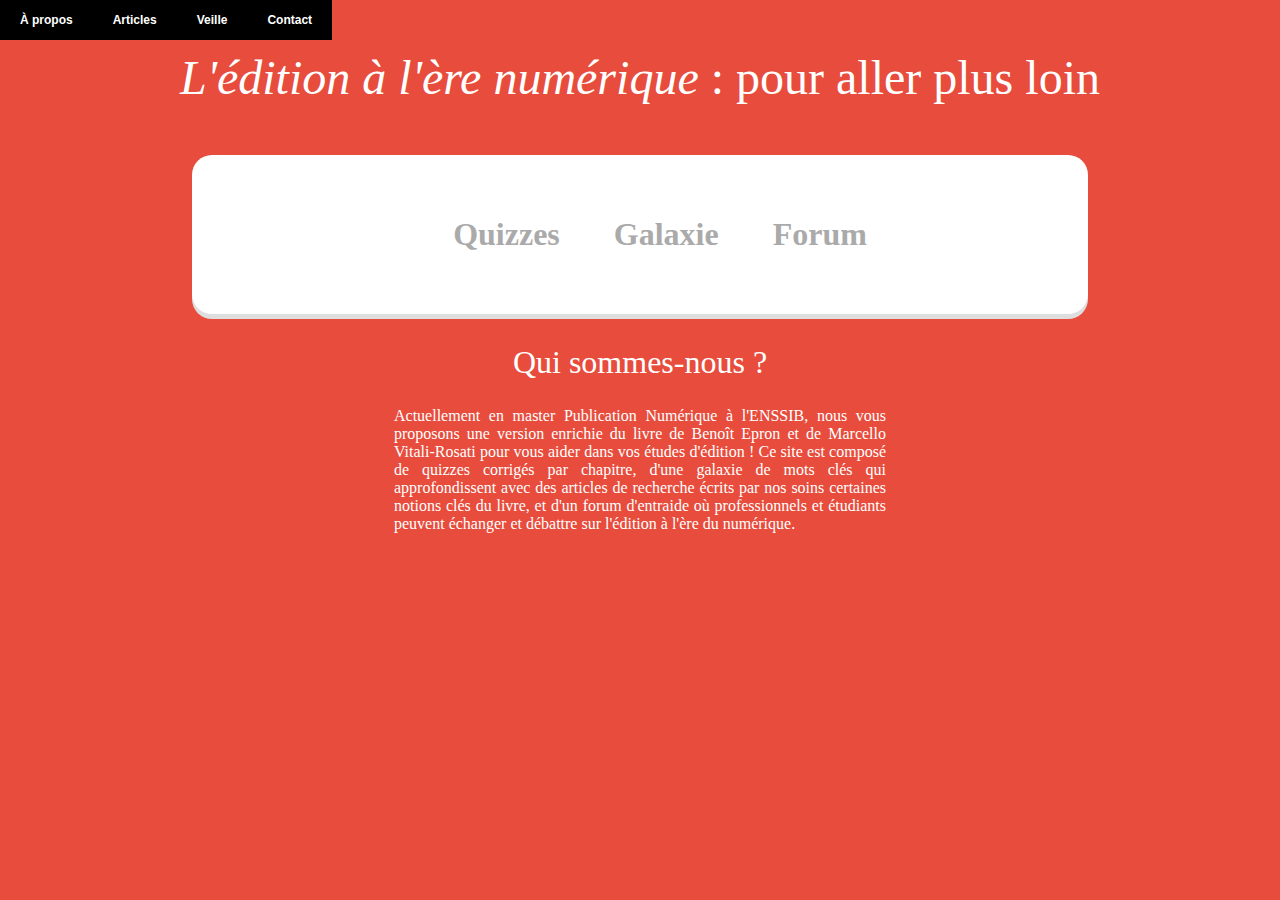
==== index.html @ bafcc634 "Add files via upload" ====
<!DOCTYPE html>
<html>
  <head>
    <meta charset="utf-8">
    
    <title>L'édition à l'ère numérique : site web d'approfondissement</title>
    <style type="text/css">
      
body {
	min-height: 100%;
        font-family: "Raleway";
 	-moz-box-sizing: border-box; 
 	box-sizing: border-box;
    padding: 0;
    margin: 0;
    background-color: #e74c3c;
    background-size: 100%;
}

small {
  font-size: 12px;
  color: rgba(0, 0, 0, 0.4);
}


@font-face {

	font-family: "Nillima";
	src: url('Nillima.ttf');
}


@font-face {
	font-family: "Charline";
	src: url('Charline.otf');

}

@font-face {
    font-family: "Raleway";
    src: url('Raleway.ttf');
}

h1 {

font-family: 'Raleway';
  text-align: center;

  font-size: 3em;
  margin-top: 0;
  margin-right: 0;
  margin-bottom: 0;
  margin-left: 0;
  font-weight: 300;
  color: inherit;
  padding: 50px;
}



section {
  height: 100vh;
}

.menu {

  width: 70%;
  border-radius: 20px;
  margin: 0 auto;
  background: #fff;
  padding: 30px 0;
  box-shadow: 0px 5px 0px #dedede;
}

.menu ul {

  list-style: none;
  text-align: center;
}

.menu ul li {
  display: inline;
}

.menu ul li a {
    font-family: 'Charline';
  display: inline-block;
  padding: 15px;
  text-decoration: none;
  font-size: 2em;
  color: #aaa;
  font-weight: 800;
  margin: 0 10px;
}
.menu ul li a,
.menu ul li a:after,
.menu ul li a:before {
  transition: all .5s;
}
.menu ul li a:hover {
  color: #555;
}

/* merci à : http://cssdeck.com/labs/quvwatyp*/



h2 {
    font-family: 'Charline';
  text-align: center;
  font-size: 2em;
  margin: 0;
  bottom: 30%;
  font-weight: 300;
  color: inherit;
  padding-top: 30px;
  padding-bottom: 0px;
}

.propos {
    font-family: 'Raleway';
    text-align: justify;
    font-size: 1em;
    margin-right: 30%;
    margin-left: 30%;
    bottom: 25%;
    font-weight: 300;
    color: inherit;
    padding: 10px;
}

/* merci à https://codepen.io/dhanushbadge/pen/olsvi */

.dropdownmenu {
    top: 0;
    left: 0;
}

.dropdownmenu ul, .dropdownmenu li {
    margin: 0;
    padding: 0;
}
.dropdownmenu ul {
    background: gray;
    list-style: none;
    width: 100%;
}
.dropdownmenu li {
    float: left;
    position: relative;
    width:auto;
}
.dropdownmenu a {
    background: black;
    color: white;
    display: block;
    font: bold 12px/20px sans-serif;
    padding: 10px 20px;
    text-align: center;
    text-decoration: none;
    -webkit-transition: all .25s ease;
    -moz-transition: all .25s ease;
    -ms-transition: all .25s ease;
    -o-transition: all .25s ease;
    transition: all .25s ease;
}
.dropdownmenu li:hover a {
    background: #000000;
}
#submenu {
    left: 0;
    opacity: 0;
    position: absolute;
    top: 35px;
    visibility: hidden;
    z-index: 1;
}
li:hover ul#submenu {
    opacity: 5;
    top: 40px;  /* adjust this as per top nav padding top & bottom comes */
    visibility: visible;
}
#submenu li {
    float: none;
    width: 100%;
}
#submenu a:hover {
    
    background: white;
    color: black;
}
#submenu a {

    background-color:#000000;
}

@media screen and (max-width: 64em) {
 body {
      font-size: 80%;
   }
}

@media screen and (max-width: 50em) {
 body {
       font-size: 65%;
   }
}

@media screen and (max-width: 30em) {
   body {
        font-size: 40%;
  }
}
    </style>
  </head>
  <body>

  	<header class="dropdownmenu">
  <ul>
    <li><a href="https://www.youtube.com/watch?v=AcF9ORS-rho&t=22s" target="_blank">À propos</a></li>
    <li><a href="#">Articles</a>
      <ul id="submenu">
        <li><a href="galaxie5.html" target="_blank">Le livre enrichi</a></li>
        <li><a href="galaxie6.html" target="_blank">L'auto-édition</a></li>
        <li><a href="galaxie7.html" target="_blank">L'édition jeunesse</a></li>
      </ul>
    </li>
    <li><a href="https://twitter.com/search?f=tweets&vertical=default&q=%23publinum&src=typd" target="_blank">Veille</a></li>
    <li><a href="kermarrec.tess@gmail.com" target="_blank">Contact</a></li>
  </ul>
</header>

  <section style="background: #e74c3c; color: #fff;">

  
  	<h1><i>L'édition à l'ère numérique</i> : pour aller plus loin</h1>
   <nav class="menu">
   	<ul>
   
   		<li><a href="questionnaire.html" target="_blank">Quizzes</a></li>
   		<li><a href="galaxie.html" target="_blank">Galaxie</a></li>
   		<li><a href="forum.html" target="_blank">Forum</a></li>
   	</ul>

   </nav>
<h2>Qui sommes-nous ?</h2>
<p class="propos">Actuellement en master Publication Numérique à l'ENSSIB, nous vous proposons une version enrichie du livre de Benoît Epron et de Marcello Vitali-Rosati pour vous aider dans vos études d'édition ! Ce site est composé de quizzes corrigés par chapitre, d'une galaxie de mots clés qui approfondissent avec des articles de recherche écrits par nos soins certaines notions clés du livre, et d'un forum d'entraide où professionnels et étudiants peuvent échanger et débattre sur l'édition à l'ère du numérique.</p>


</section>


  
   
  </body>
</html>
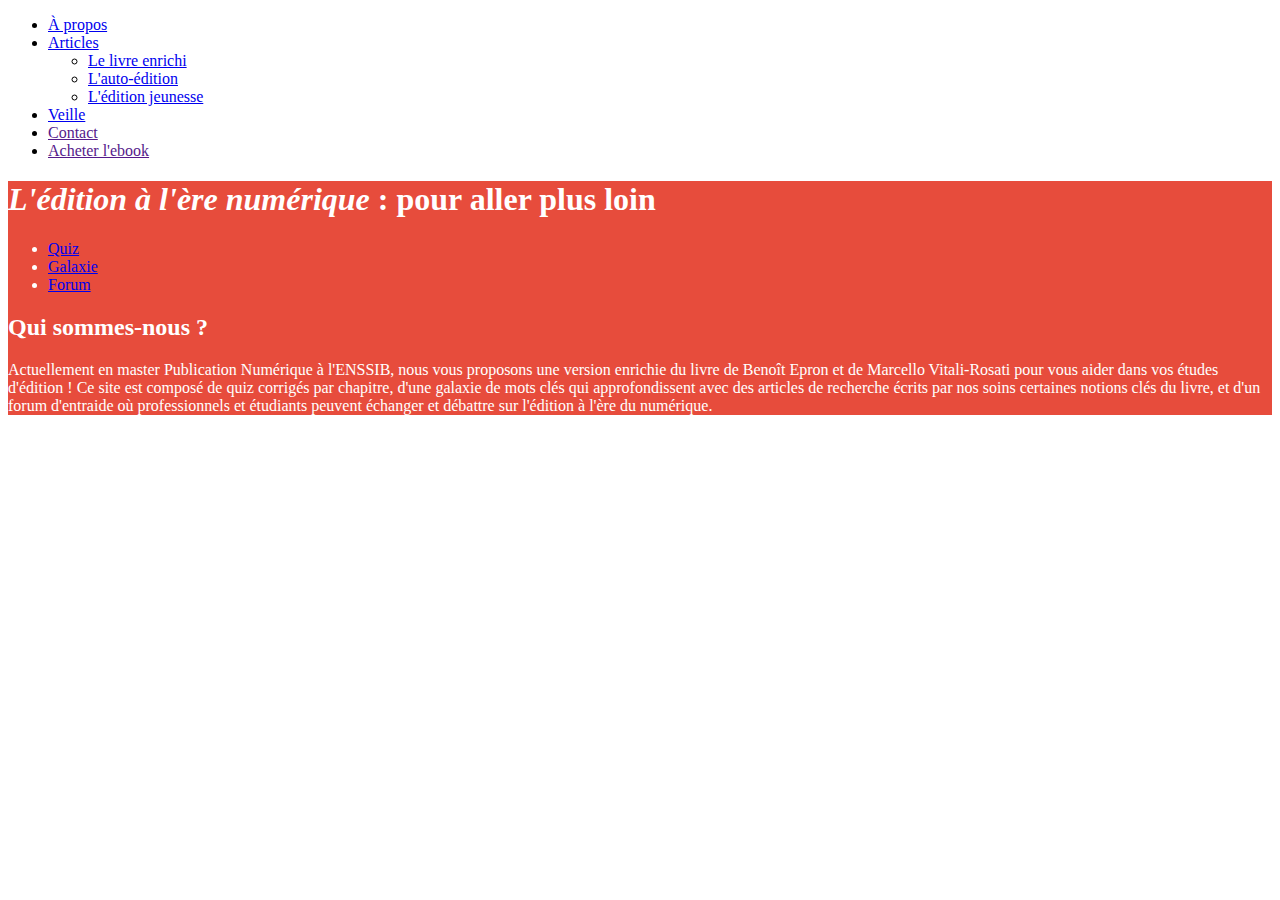
==== commit 6429eeb0: "Update index.html" ====
--- a/index.html
+++ b/index.html
@@ -3,216 +3,8 @@
 <html>
   <head>
     <meta charset="utf-8">
-    
+    <link rel="stylesheet" type="text/css" href="siteweb.css">
     <title>L'édition à l'ère numérique : site web d'approfondissement</title>
-    <style type="text/css">
-      
-body {
-	min-height: 100%;
-        font-family: "Raleway";
- 	-moz-box-sizing: border-box; 
- 	box-sizing: border-box;
-    padding: 0;
-    margin: 0;
-    background-color: #e74c3c;
-    background-size: 100%;
-}
-
-small {
-  font-size: 12px;
-  color: rgba(0, 0, 0, 0.4);
-}
-
-
-@font-face {
-
-	font-family: "Nillima";
-	src: url('Nillima.ttf');
-}
-
-
-@font-face {
-	font-family: "Charline";
-	src: url('Charline.otf');
-
-}
-
-@font-face {
-    font-family: "Raleway";
-    src: url('Raleway.ttf');
-}
-
-h1 {
-
-font-family: 'Raleway';
-  text-align: center;
-
-  font-size: 3em;
-  margin-top: 0;
-  margin-right: 0;
-  margin-bottom: 0;
-  margin-left: 0;
-  font-weight: 300;
-  color: inherit;
-  padding: 50px;
-}
-
-
-
-section {
-  height: 100vh;
-}
-
-.menu {
-
-  width: 70%;
-  border-radius: 20px;
-  margin: 0 auto;
-  background: #fff;
-  padding: 30px 0;
-  box-shadow: 0px 5px 0px #dedede;
-}
-
-.menu ul {
-
-  list-style: none;
-  text-align: center;
-}
-
-.menu ul li {
-  display: inline;
-}
-
-.menu ul li a {
-    font-family: 'Charline';
-  display: inline-block;
-  padding: 15px;
-  text-decoration: none;
-  font-size: 2em;
-  color: #aaa;
-  font-weight: 800;
-  margin: 0 10px;
-}
-.menu ul li a,
-.menu ul li a:after,
-.menu ul li a:before {
-  transition: all .5s;
-}
-.menu ul li a:hover {
-  color: #555;
-}
-
-/* merci à : http://cssdeck.com/labs/quvwatyp*/
-
-
-
-h2 {
-    font-family: 'Charline';
-  text-align: center;
-  font-size: 2em;
-  margin: 0;
-  bottom: 30%;
-  font-weight: 300;
-  color: inherit;
-  padding-top: 30px;
-  padding-bottom: 0px;
-}
-
-.propos {
-    font-family: 'Raleway';
-    text-align: justify;
-    font-size: 1em;
-    margin-right: 30%;
-    margin-left: 30%;
-    bottom: 25%;
-    font-weight: 300;
-    color: inherit;
-    padding: 10px;
-}
-
-/* merci à https://codepen.io/dhanushbadge/pen/olsvi */
-
-.dropdownmenu {
-    top: 0;
-    left: 0;
-}
-
-.dropdownmenu ul, .dropdownmenu li {
-    margin: 0;
-    padding: 0;
-}
-.dropdownmenu ul {
-    background: gray;
-    list-style: none;
-    width: 100%;
-}
-.dropdownmenu li {
-    float: left;
-    position: relative;
-    width:auto;
-}
-.dropdownmenu a {
-    background: black;
-    color: white;
-    display: block;
-    font: bold 12px/20px sans-serif;
-    padding: 10px 20px;
-    text-align: center;
-    text-decoration: none;
-    -webkit-transition: all .25s ease;
-    -moz-transition: all .25s ease;
-    -ms-transition: all .25s ease;
-    -o-transition: all .25s ease;
-    transition: all .25s ease;
-}
-.dropdownmenu li:hover a {
-    background: #000000;
-}
-#submenu {
-    left: 0;
-    opacity: 0;
-    position: absolute;
-    top: 35px;
-    visibility: hidden;
-    z-index: 1;
-}
-li:hover ul#submenu {
-    opacity: 5;
-    top: 40px;  /* adjust this as per top nav padding top & bottom comes */
-    visibility: visible;
-}
-#submenu li {
-    float: none;
-    width: 100%;
-}
-#submenu a:hover {
-    
-    background: white;
-    color: black;
-}
-#submenu a {
-
-    background-color:#000000;
-}
-
-@media screen and (max-width: 64em) {
- body {
-      font-size: 80%;
-   }
-}
-
-@media screen and (max-width: 50em) {
- body {
-       font-size: 65%;
-   }
-}
-
-@media screen and (max-width: 30em) {
-   body {
-        font-size: 40%;
-  }
-}
-    </style>
   </head>
   <body>
 
@@ -227,25 +19,26 @@
       </ul>
     </li>
     <li><a href="https://twitter.com/search?f=tweets&vertical=default&q=%23publinum&src=typd" target="_blank">Veille</a></li>
-    <li><a href="kermarrec.tess@gmail.com" target="_blank">Contact</a></li>
+    <li><a href="" target="_blank">Contact</a></li>
+    <li><a href="" target="_blank">Acheter l'ebook</a></li>
   </ul>
 </header>
 
   <section style="background: #e74c3c; color: #fff;">
 
   
-  	<h1><i>L'édition à l'ère numérique</i> : pour aller plus loin</h1>
+  	<h1><i>L'édition à l'ère numérique</i>&nbsp;: pour aller plus loin</h1>
    <nav class="menu">
    	<ul>
    
-   		<li><a href="questionnaire.html" target="_blank">Quizzes</a></li>
+   		<li><a href="questionnaire.html" target="_blank">Quiz</a></li>
    		<li><a href="galaxie.html" target="_blank">Galaxie</a></li>
    		<li><a href="forum.html" target="_blank">Forum</a></li>
    	</ul>
 
    </nav>
-<h2>Qui sommes-nous ?</h2>
-<p class="propos">Actuellement en master Publication Numérique à l'ENSSIB, nous vous proposons une version enrichie du livre de Benoît Epron et de Marcello Vitali-Rosati pour vous aider dans vos études d'édition ! Ce site est composé de quizzes corrigés par chapitre, d'une galaxie de mots clés qui approfondissent avec des articles de recherche écrits par nos soins certaines notions clés du livre, et d'un forum d'entraide où professionnels et étudiants peuvent échanger et débattre sur l'édition à l'ère du numérique.</p>
+<h2>Qui sommes-nous&nbsp;?</h2>
+<p class="propos">Actuellement en master Publication Numérique à l'ENSSIB, nous vous proposons une version enrichie du livre de Benoît Epron et de Marcello Vitali-Rosati pour vous aider dans vos études d'édition&nbsp;! Ce site est composé de quiz corrigés par chapitre, d'une galaxie de mots clés qui approfondissent avec des articles de recherche écrits par nos soins certaines notions clés du livre, et d'un forum d'entraide où professionnels et étudiants peuvent échanger et débattre sur l'édition à l'ère du numérique.</p>
 
 
 </section>
@@ -254,4 +47,4 @@
   
    
   </body>
-</html>+</html>
